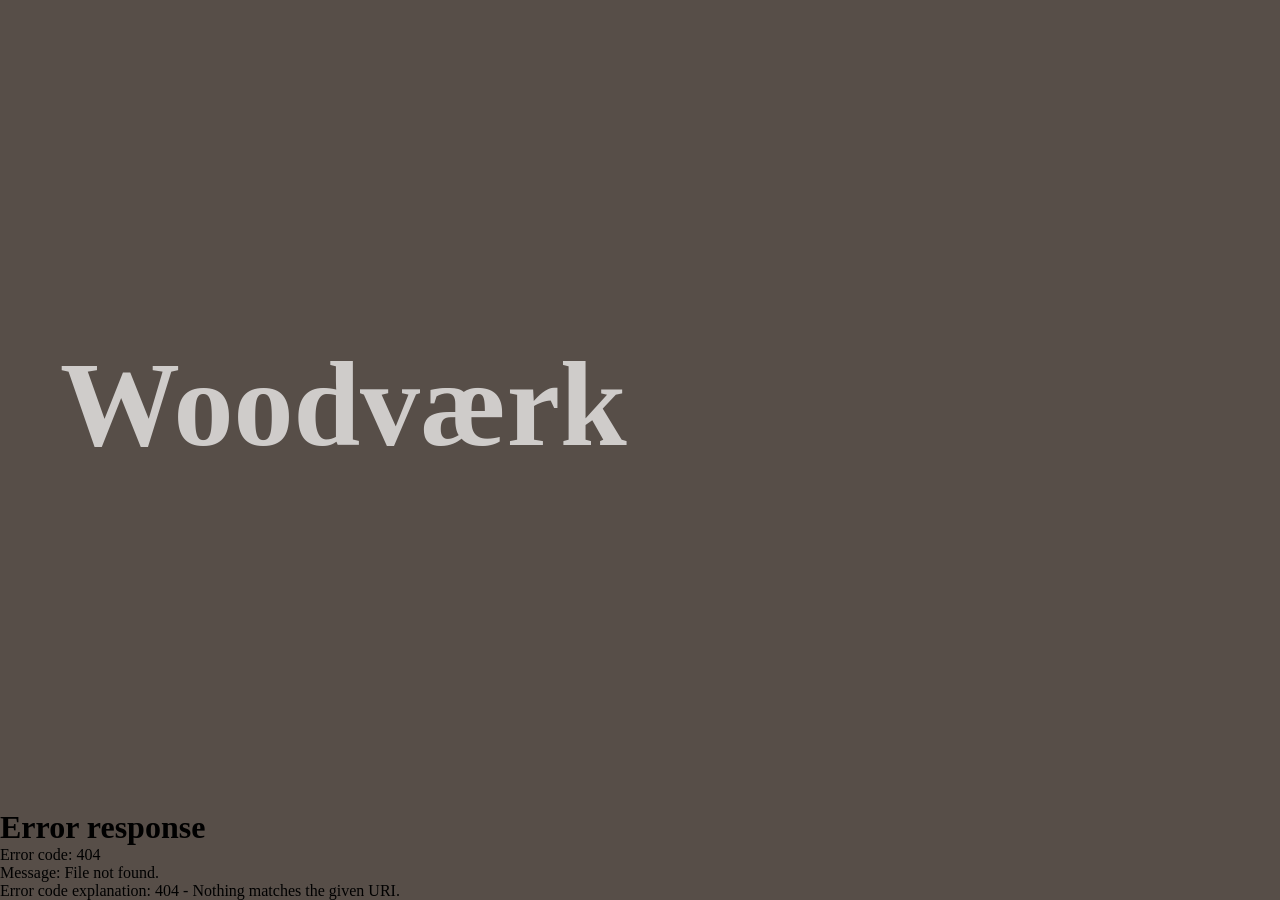
==== index.html @ 40a134f6 "Initial site upload" ====
<!DOCTYPE html>
<html>
<head>
  <link rel="stylesheet" href="/Assets/css/style.css">
<title>Hjem</title>
</head>
<body>
<div id="navbar"></div>
<div class="hero">

  <div class="hero-logo">
    Woodværk
  </div>
  <div class="hero-bg"></div>

</div>
  
<main>

</main>
  <div id="footer"></div>
  <script src="/Assets/js/navbar.js"></script>
  <script src="/Assets/js/footer.js"></script>
</body>
</html>
---- Assets/css/style.css ----
* {
    margin: 0;
    padding: 0;
    box-sizing: border-box;
}

html, body {
    height: 100%;
    margin: 0;
    overflow-x: hidden;
}

body {
    display: flex;
    flex-direction: column;
    background-color: #574e48;
    overflow: hidden;
}

.content {
    flex: 1;
}

.nav-wrapper {
    background-color: #4A4440;
    padding: 15px 20px;
}

.navbar {
    display: flex;
    gap: 50px;
    flex-wrap: wrap;
}

.navbar a {
    color: #C9A97A;
    text-decoration: none;
    font-family: Arial, sans-serif;
    font-weight: bold;
    filter: drop-shadow(8px 7px 6px black)
}

.navbar a:hover {
    color: #8B6030;
}



.hero {
    height: 90vh;
    position: relative;
    overflow: hidden;
}

.hero::before {
    content: "";
    position: absolute;
    inset: 0;
    background-image: url('/assets/IMG/Bigtree.jpeg');
    background-size: cover;
    background-position: center;
    transition: filter 0.4s ease;
    z-index: 0;
}

.hero:hover::before {
    filter: blur(3px);
}

.hero-logo {
    position: absolute;
    left: 60px;
    top: 50%;
    transform: translateY(-50%);
    font-size: 120px;
    font-weight: bold;
    color: #ffffffb6;
    z-index: 1;
}

.footer {
    background-color: #3b3c2e;
    color: #e0cdb0;
    text-align: center;
    padding: 5px;
    margin-top: auto;
    filter: drop-shadow(8px 7px 6px black)
}

.footer-container {
    display: flex;
    justify-content: space-between;
    gap: 40px;
    flex-wrap: wrap;
    max-width: 1100px;
    margin: 0 auto;
}

.footer-section h3 {
    margin-bottom: 10px;
    font-size: 18px;
    color: #ffffff;
}

.footer-section p,
.footer-section a {
    font-size: 14px;
    color: #e0cdb0;
    text-decoration: none;
}

.footer-section a:hover {
    color: #ffffff;
    text-decoration: underline;
}

.footer-bottom {
    text-align: center;
    margin-top: 30px;
    padding-top: 15px;
    border-top: 1px solid rgba(255,255,255,0.2);
    font-size: 13px;
    opacity: 0.8;
}

/* layout af billede + tekst */
.carousel-component {
  display: flex;
  justify-content: center;
  align-items: center;
  gap: 120px;
  margin-top: 20px;
  margin-bottom: 20px;
}

/* main bilelder på karuseelen */
.carousel-display img {
  width: 439px;
  aspect-ratio: 9 / 16;
  object-fit: cover;
  display: block;
  
}

/* baren under */
.carousel-slider {
  -webkit-appearance: none;
  appearance: none;

  width: 360px;
  display: block;

  margin: 10px auto 20px auto; 
  outline: none;
}

/* line/bar */
.carousel-slider::-webkit-slider-runnable-track {
  height: 12px;
  background: #4A4440;
  border-radius: 999px;
}

/* moving log image */
.carousel-slider::-webkit-slider-thumb {
  -webkit-appearance: none;
  appearance: none;

  width: 70px;
  height: 70px;

  background-image: url("/Assets/IMG/removed.png");
  background-size: cover;
  background-position: center;

  border: none;
  cursor: pointer;

  margin-top: -29px; 
  transform: rotate(var(--thumb-rotate, 0deg));
}
.homies {
  display: block;
  margin: 30px auto;
  width: auto;
  max-width: 100%;
  height: auto;
}
.homies-text {
  text-align: center;
  font-size: 30px;
  margin-bottom: 10px;
  color: #ffffffb6;
}
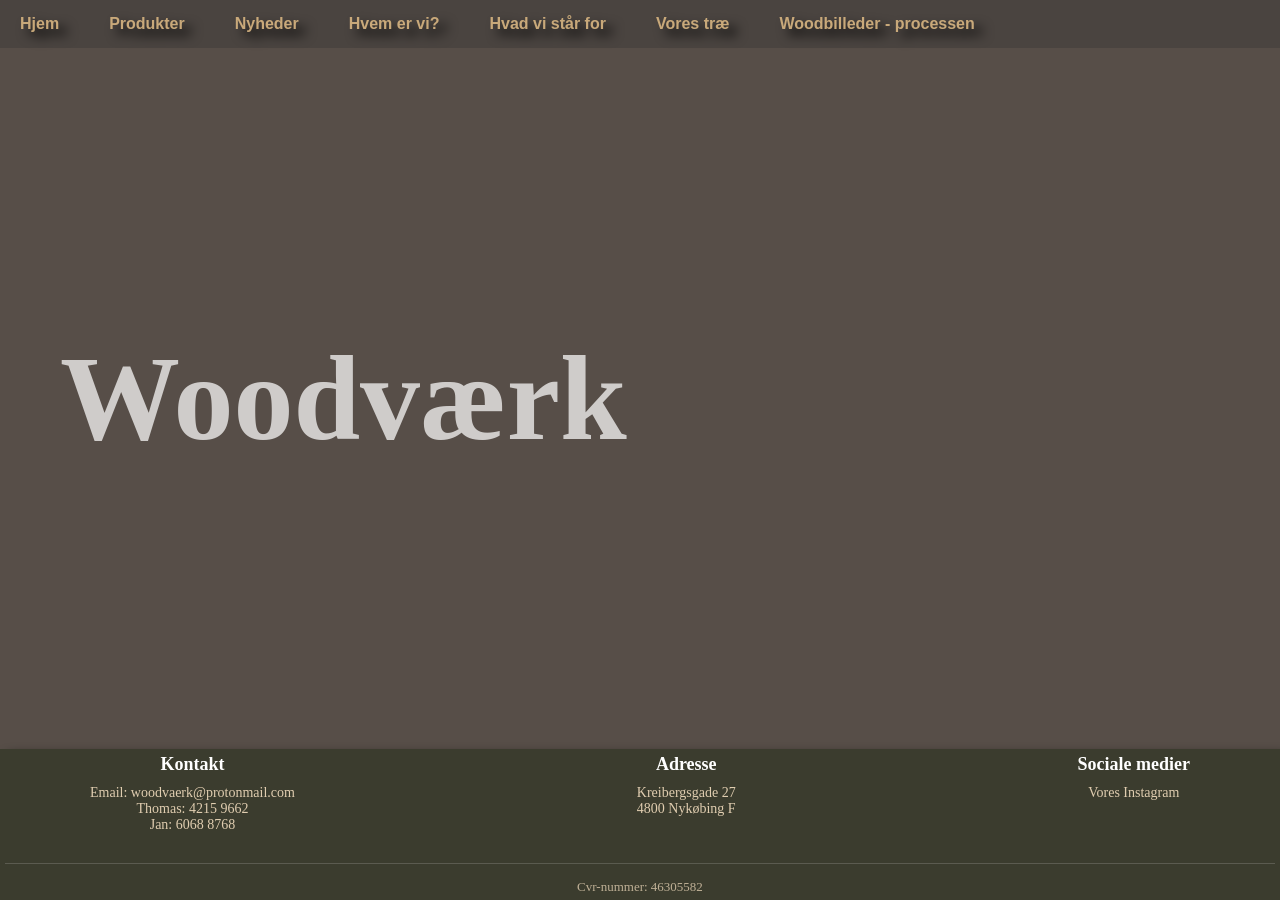
==== commit 2b61067f: "fixed pathing hopefull" ====
--- a/index.html
+++ b/index.html
@@ -1,7 +1,7 @@
 <!DOCTYPE html>
 <html>
 <head>
-  <link rel="stylesheet" href="/Assets/css/style.css">
+  <link rel="stylesheet" href="Assets/css/style.css">
 <title>Hjem</title>
 </head>
 <body>
@@ -19,8 +19,8 @@
 
 </main>
   <div id="footer"></div>
-  <script src="/Assets/js/navbar.js"></script>
-  <script src="/Assets/js/footer.js"></script>
+  <script src="Assets/js/navbar.js"></script>
+  <script src="Assets/js/footer.js"></script>
 </body>
 </html>
 
--- a/Assets/css/style.css
+++ b/Assets/css/style.css
@@ -56,7 +56,7 @@
     content: "";
     position: absolute;
     inset: 0;
-    background-image: url('/assets/IMG/Bigtree.jpeg');
+    background-image: url('Assets/IMG/Bigtree.jpeg');
     background-size: cover;
     background-position: center;
     transition: filter 0.4s ease;
@@ -169,7 +169,7 @@
   width: 70px;
   height: 70px;
 
-  background-image: url("/Assets/IMG/removed.png");
+  background-image: url("Assets/IMG/removed.png");
   background-size: cover;
   background-position: center;
 
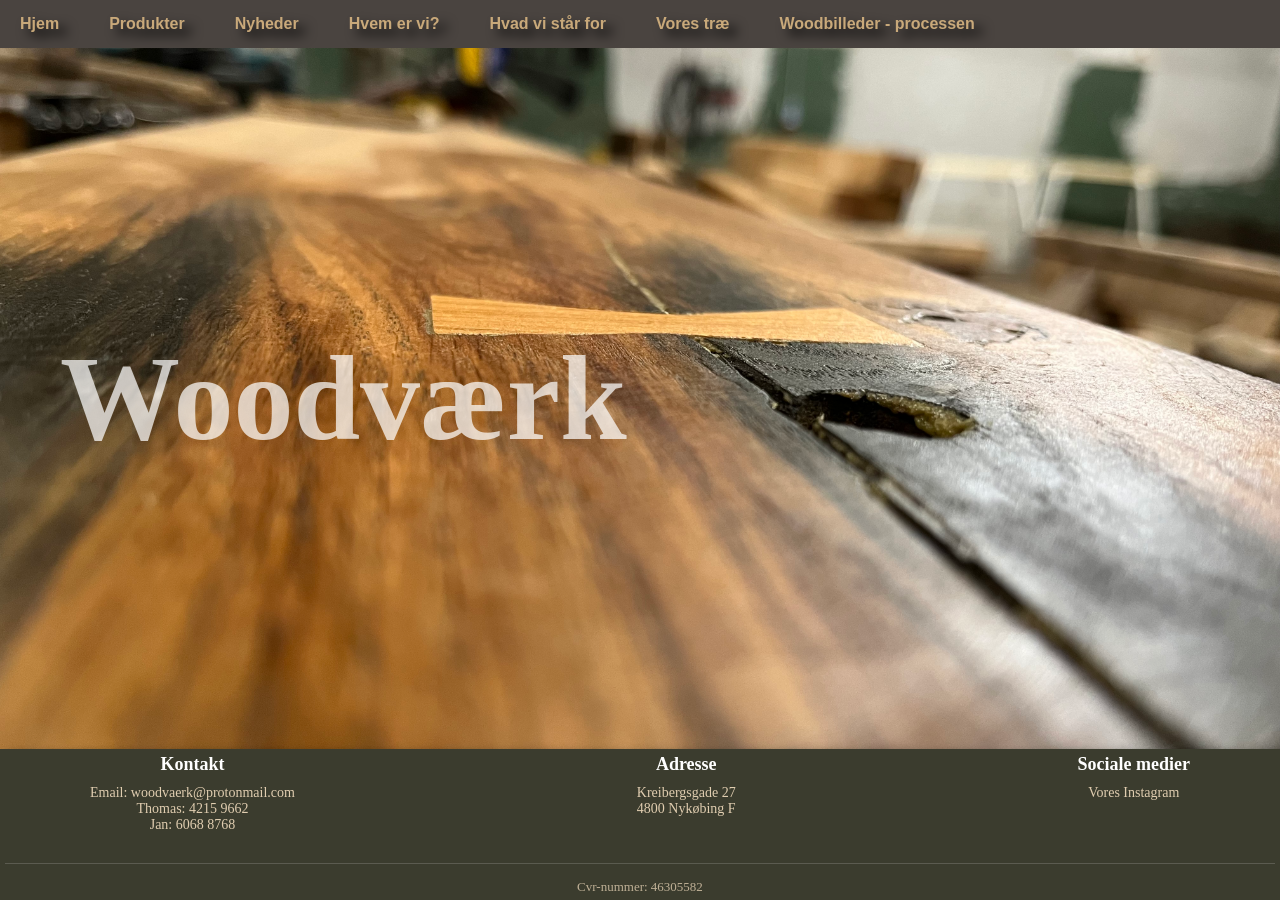
==== commit 85887cfa: "fixed pathing hopefull" ====
--- a/index.html
+++ b/index.html
@@ -1,7 +1,7 @@
 <!DOCTYPE html>
 <html>
 <head>
-  <link rel="stylesheet" href="Assets/css/style.css">
+  <link rel="stylesheet" href="/Assets/css/style.css">
 <title>Hjem</title>
 </head>
 <body>
@@ -19,8 +19,8 @@
 
 </main>
   <div id="footer"></div>
-  <script src="Assets/js/navbar.js"></script>
-  <script src="Assets/js/footer.js"></script>
+  <script src="/Assets/js/navbar.js"></script>
+  <script src="/Assets/js/footer.js"></script>
 </body>
 </html>
 
--- a/Assets/css/style.css
+++ b/Assets/css/style.css
@@ -56,7 +56,7 @@
     content: "";
     position: absolute;
     inset: 0;
-    background-image: url('Assets/IMG/Bigtree.jpeg');
+    background-image: url('/Assets/IMG/Bigtree.jpeg');
     background-size: cover;
     background-position: center;
     transition: filter 0.4s ease;
@@ -169,7 +169,7 @@
   width: 70px;
   height: 70px;
 
-  background-image: url("Assets/IMG/removed.png");
+  background-image: url("/Assets/IMG/removed.png");
   background-size: cover;
   background-position: center;
 
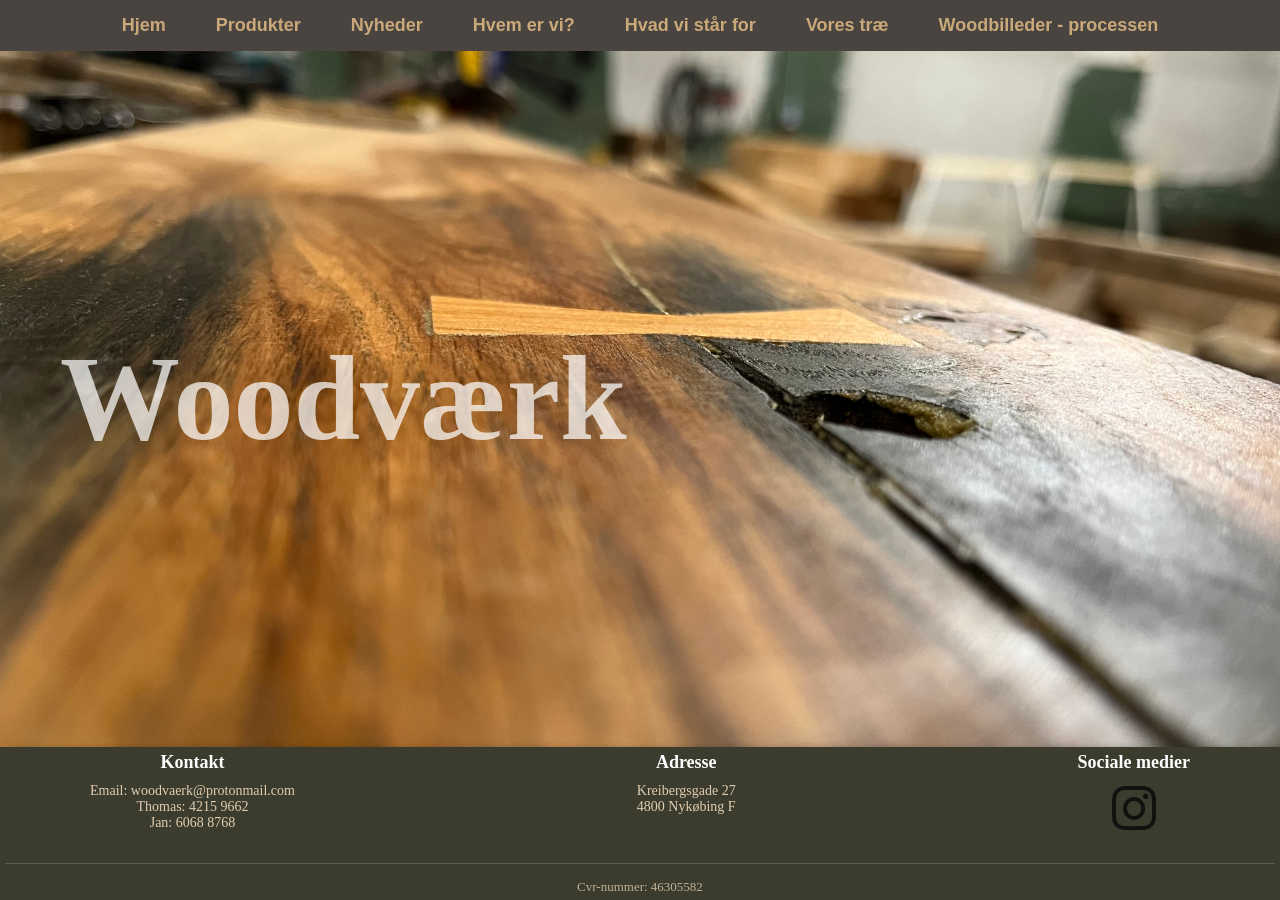
==== commit 7dd01042: "mobile exception for navbar" ====
--- a/index.html
+++ b/index.html
@@ -1,7 +1,9 @@
 <!DOCTYPE html>
 <html>
 <head>
+  <meta name="viewport" content="width=device-width, initial-scale=1.0">
   <link rel="stylesheet" href="/Assets/css/style.css">
+  <base href="/">
 <title>Hjem</title>
 </head>
 <body>
--- a/Assets/css/style.css
+++ b/Assets/css/style.css
@@ -15,6 +15,7 @@
     flex-direction: column;
     background-color: #574e48;
     overflow: hidden;
+    color: #ffffffb6; 
 }
 
 .content {
@@ -28,8 +29,10 @@
 
 .navbar {
     display: flex;
-    gap: 50px;
-    flex-wrap: wrap;
+    justify-content: center;
+    align-items: center;
+    gap: clamp(10px, 4vw, 50px);
+    flex-wrap: nowrap;
 }
 
 .navbar a {
@@ -37,7 +40,8 @@
     text-decoration: none;
     font-family: Arial, sans-serif;
     font-weight: bold;
-    filter: drop-shadow(8px 7px 6px black)
+
+    font-size: clamp(12px, 2vw, 18px);
 }
 
 .navbar a:hover {
@@ -84,6 +88,7 @@
     text-align: center;
     padding: 5px;
     margin-top: auto;
+    box-sizing: border-box;
     filter: drop-shadow(8px 7px 6px black)
 }
 
@@ -94,6 +99,7 @@
     flex-wrap: wrap;
     max-width: 1100px;
     margin: 0 auto;
+    align-items: flex-start;
 }
 
 .footer-section h3 {
@@ -141,11 +147,15 @@
   display: block;
   
 }
-
+input[type="range"] {
+  -webkit-appearance: none;
+  appearance: none;
+}
 /* baren under */
 .carousel-slider {
   -webkit-appearance: none;
   appearance: none;
+  background: transparent;
 
   width: 360px;
   display: block;
@@ -169,11 +179,14 @@
   width: 70px;
   height: 70px;
 
+  background: transparent;
   background-image: url("/Assets/IMG/removed.png");
-  background-size: cover;
+  background-size: contain;
+  background-repeat: no-repeat;
   background-position: center;
 
   border: none;
+  box-shadow: none;
   cursor: pointer;
 
   margin-top: -29px; 
@@ -191,4 +204,80 @@
   font-size: 30px;
   margin-bottom: 10px;
   color: #ffffffb6;
-}+}
+
+.gallery {
+  display: grid;
+  grid-template-columns: repeat(4, 1fr);
+  gap: 20px;
+}
+
+.product-card {
+  background: #8a6d58;
+  border-radius: 12px;
+  overflow: hidden;
+  box-shadow: 0 4px 10px rgba(0,0,0,0.08);
+  transition: transform 0.2s ease, box-shadow 0.2s ease;
+}
+
+.product-card:hover {
+  transform: translateY(-5px);
+  box-shadow: 0 8px 18px rgba(0,0,0,0.12);
+}
+
+.product-card img {
+  width: 100%;
+  height: 180px;
+  object-fit: cover;
+  display: block;
+}
+
+.product-card h3 {
+  margin: 10px;
+  font-size: 18px;
+}
+
+.product-card p {
+  margin: 0 10px 10px;
+  color: #d8ba8e;
+  font-size: 14px;
+}
+
+.price {
+  display: block;
+  margin: 0 10px 15px;
+  font-weight: bold;
+  color: #111;
+}
+
+.social-icon {
+  display: flex;
+  justify-content: center;
+  align-items: center;
+  width: 100%;
+  margin-top: 10px;
+  text-decoration: none;
+}
+
+.social-icon i {
+  font-size: 50px;
+  color: #111;
+  line-height: 1;
+  display: block;
+  transition: transform 0.2s ease, color 0.2s ease;
+}
+
+.social-icon:hover i {
+  transform: scale(1.15);
+  color: #E1306C;
+}
+
+a.social-icon,
+a.social-icon:hover,
+a.social-icon:visited,
+a.social-icon:active {
+  text-decoration: none !important;
+  border-bottom: none !important;
+  background: transparent !important;
+}
+
